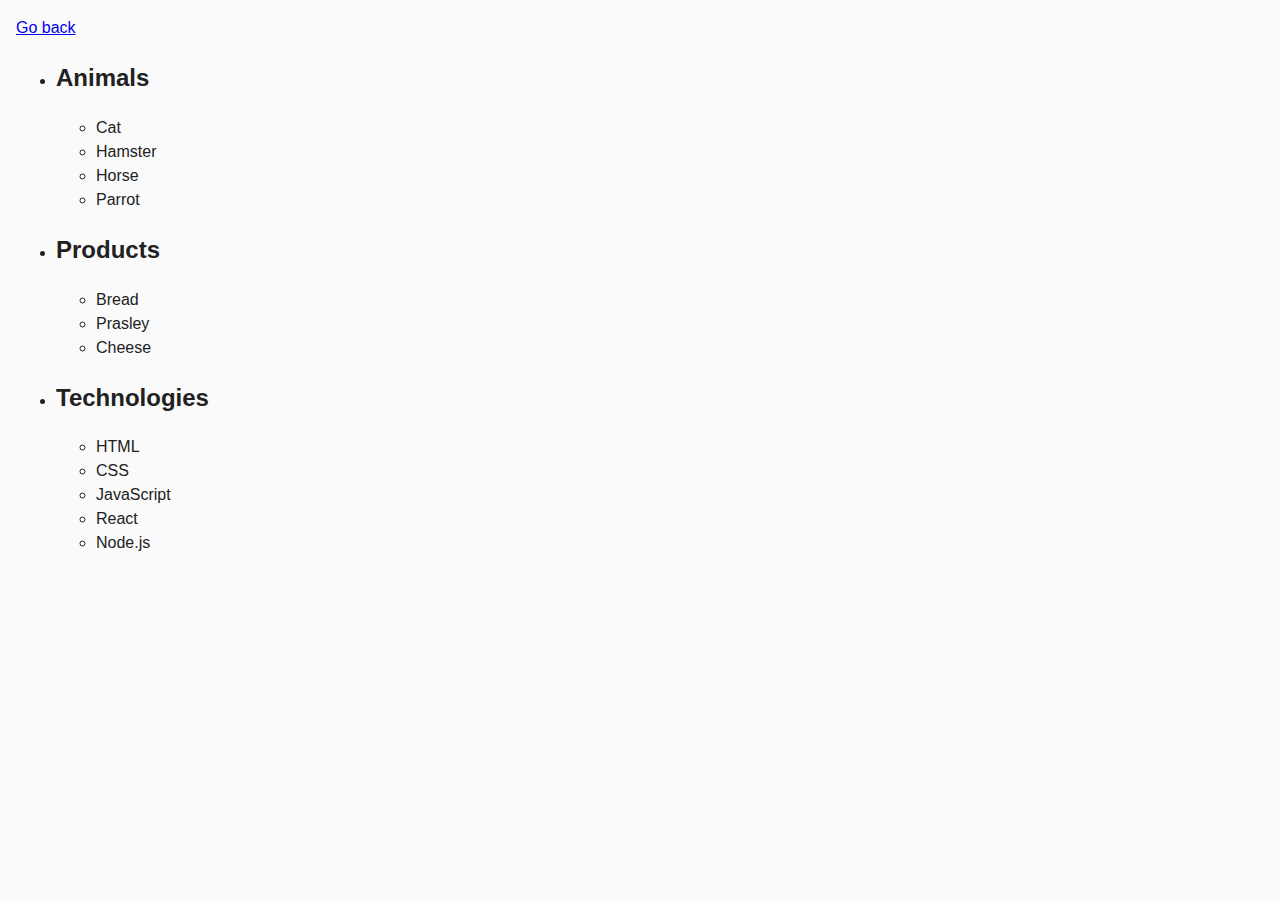
==== task-1.html @ faa649fe "first add" ====
<!DOCTYPE html>
<html lang="en">
  <head>
    <meta charset="UTF-8" />
    <meta http-equiv="X-UA-Compatible" content="IE=edge" />
    <meta name="viewport" content="width=device-width, initial-scale=1.0" />
    <title>Task 1</title>
    <link rel="stylesheet" href="./css/common.css" />
  </head>
  <body>
    <p><a href="./index.html">Go back</a></p>

    <ul id="categories">
      <li class="item">
        <h2>Animals</h2>

        <ul>
          <li>Cat</li>
          <li>Hamster</li>
          <li>Horse</li>
          <li>Parrot</li>
        </ul>
      </li>
      <li class="item">
        <h2>Products</h2>

        <ul>
          <li>Bread</li>
          <li>Prasley</li>
          <li>Cheese</li>
        </ul>
      </li>
      <li class="item">
        <h2>Technologies</h2>

        <ul>
          <li>HTML</li>
          <li>CSS</li>
          <li>JavaScript</li>
          <li>React</li>
          <li>Node.js</li>
        </ul>
      </li>
    </ul>

    <script src="./js/task-1.js" type="module"></script>
  </body>
</html>
---- css/common.css ----
* {
  box-sizing: border-box;
}

body {
  margin: 16px;
  font-family: -apple-system, BlinkMacSystemFont, 'Segoe UI', Roboto, Oxygen,
    Ubuntu, Cantarell, 'Open Sans', 'Helvetica Neue', sans-serif;
  -webkit-font-smoothing: antialiased;
  -moz-osx-font-smoothing: grayscale;
  background-color: #fafafa;
  color: #212121;
  line-height: 1.5;
}
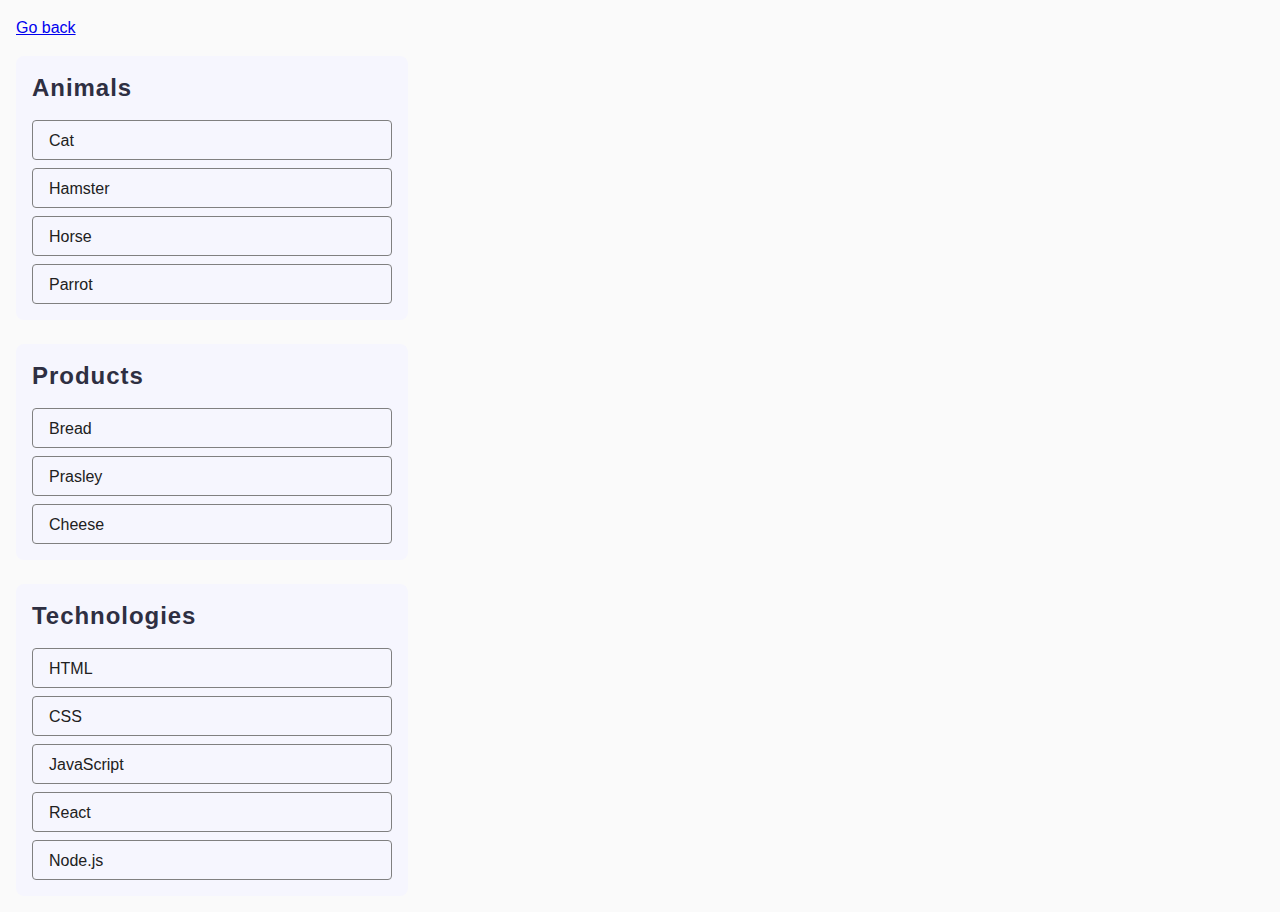
==== commit 386a3c23: "second add" ====
--- a/task-1.html
+++ b/task-1.html
@@ -10,30 +10,30 @@
   <body>
     <p><a href="./index.html">Go back</a></p>
 
-    <ul id="categories">
+    <ul id="categories" class="list-item">
+
       <li class="item">
-        <h2>Animals</h2>
-
-        <ul>
+        <h2 class="item-title">Animals</h2>
+        <ul class="item-el">
           <li>Cat</li>
           <li>Hamster</li>
           <li>Horse</li>
           <li>Parrot</li>
         </ul>
       </li>
+
       <li class="item">
-        <h2>Products</h2>
-
-        <ul>
+        <h2 class="item-title">Products</h2>
+        <ul class="item-el">
           <li>Bread</li>
           <li>Prasley</li>
           <li>Cheese</li>
         </ul>
       </li>
+
       <li class="item">
-        <h2>Technologies</h2>
-
-        <ul>
+        <h2 class="item-title">Technologies</h2>
+        <ul class="item-el">
           <li>HTML</li>
           <li>CSS</li>
           <li>JavaScript</li>
@@ -41,6 +41,7 @@
           <li>Node.js</li>
         </ul>
       </li>
+
     </ul>
 
     <script src="./js/task-1.js" type="module"></script>
--- a/css/common.css
+++ b/css/common.css
@@ -4,11 +4,75 @@
 
 body {
   margin: 16px;
-  font-family: -apple-system, BlinkMacSystemFont, 'Segoe UI', Roboto, Oxygen,
-    Ubuntu, Cantarell, 'Open Sans', 'Helvetica Neue', sans-serif;
   -webkit-font-smoothing: antialiased;
   -moz-osx-font-smoothing: grayscale;
   background-color: #fafafa;
   color: #212121;
   line-height: 1.5;
+  font-family: 'Montserrat', sans-serif;
 }
+
+ul {
+  list-style: none;
+  padding: 0;
+}
+
+
+/* Task 1 */
+
+.list-item {
+  display: flex;
+  flex-direction: column;
+  gap: 24px;
+  
+}
+
+.item {
+  background-color: #f6f6fe;
+  border-radius: 8px;
+padding: 16px;
+width: 392px;
+height: auto;
+}
+
+.item-title {
+  line-height: 133%;
+  letter-spacing: 0.04em;
+  color: #2e2f42;
+  margin: 0 0 16px 0;
+}
+
+.item-el {
+  display: flex;
+  flex-direction: column;
+  row-gap: 8px;
+}
+
+.item-el li {
+  border: 1px solid #808080;
+border-radius: 4px;
+width: 360px;
+height: 40px;
+padding: 8px 16px;
+}
+
+
+/* Task 2 */
+
+
+.gallery {
+  display: grid;
+  grid-template-columns: repeat(auto-fit, minmax(350px, 1fr));
+  gap: 48px 24px;
+  list-style: none;
+  padding: 0;
+  margin: 0;
+}
+
+.gallery-image {
+  width: 100%;
+  height: 250px;
+  object-fit: cover;
+  display: block;
+  box-shadow: 0 10px 10px rgba(0, 0, 0, 0.5);
+}